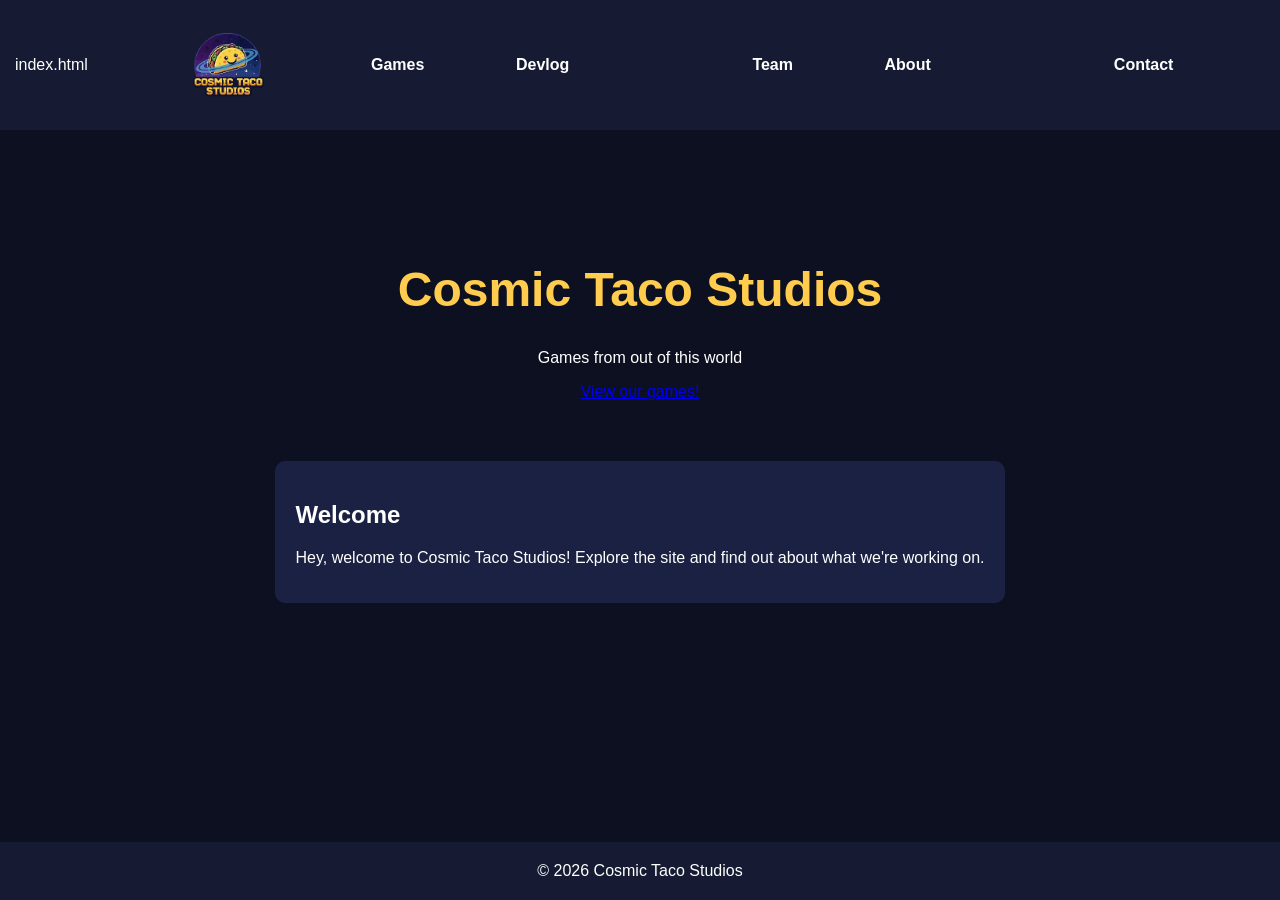
==== index.html @ 986f94b6 "Update index.html" ====
<!DOCTYPE html>
<html>
<head>
    <title>Cosmic Taco Studios</title>
    <link rel="stylesheet" href="style.css">
</head>
<body>

<header>
<nav>
    index.html
    <img src="images/logo.png" alt="Cosmic Taco Studios Logo" class="logo">
</a>



    <a href="games.html">Games</a>
    <a href="devlog.html">Devlog<a/>
    <a href="team.html">Team</a>
    <a href="about.html">About<a/>
    <a href="contact.html">Contact<a/>
</nav>
</header>

<main>

<div class="hero">
    <h1>Cosmic Taco Studios</h1>

    <p>
        Games from out of this world
    </p>

    
        <a href="games.html">View our games!</a>
    </a>
</div>

<div class="card">
    <h2>Welcome</h2>

    <p>
        Hey, welcome to Cosmic Taco Studios! Explore the site and find out about what we're working on.
    </p>
</div>

</main>

<footer>
    © 2026 Cosmic Taco Studios
</footer>

</body>
</html>
---- style.css ----
body {
    margin: 0;
    font-family: Arial, sans-serif;
    background: #0d1020;
    color: white;
    min-height: 100vh;
    display: flex;
    flex-direction: column;
}

header {
    background: #161b33;
    padding: 15px;
}

nav {
    display: flex;
    align-items: center;
    justify-content: space-between;
}

.logo {
    height: 100px;
    cursor: pointer;
    transistion: transform 0.2s;
}
.logo:hover {
    transform: scale(1.05);
}

nav ul {
    list-style: none;
    display: flex;
    gap: 20px;
    padding: 0;
}

nav a {
    color: white;
    text-decoration: none;
    font-weight: bold;
}

nav a:hover {
    color: #ffcc4d;
}

main {
    max-width: 1000px;
    margin: auto;
    padding: 40px 20px;
}

.card {
    background: #1a2142;
    padding: 20px;
    margin-bottom: 20px;
    border-radius: 10px;
}

.hero {
    text-align: center;
    padding: 60px 20px;
}

.hero h1 {
    color: #ffcc4d;
    font-size: 3rem;
}

.button {
    display: inline-block;
    background: #ffcc4d;
    color: black;
    padding: 10px 20px;
    border-radius: 8px;
    text-decoration: none;
    font-weight: bold;
}




main {
    flex: 1;
}

footer {
    display: flex;
    justify-content: center;
    text-align: center;
    padding: 20px;
    background: #161b33;
}
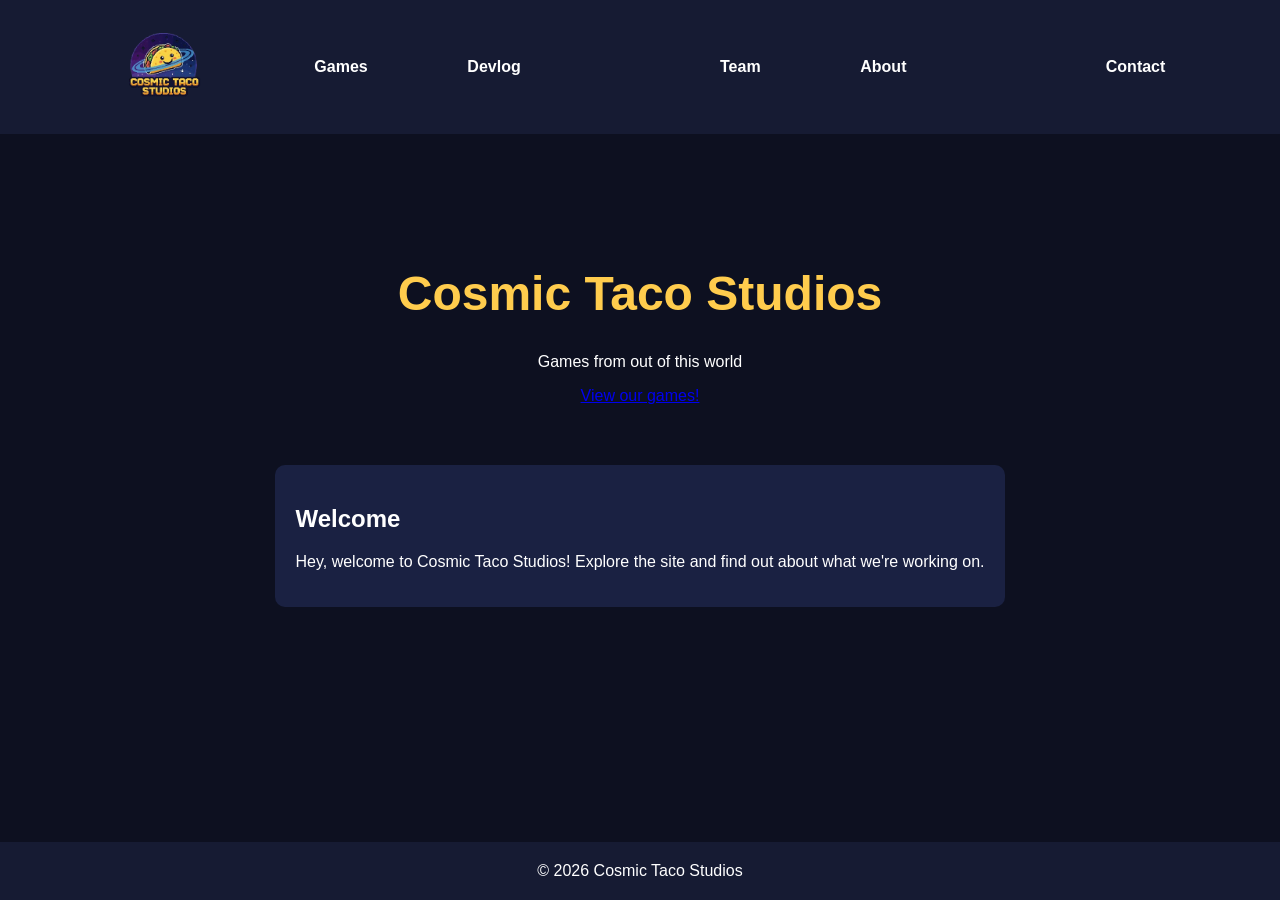
==== commit 40ca91ae: "Update index.html" ====
--- a/index.html
+++ b/index.html
@@ -8,7 +8,8 @@
 
 <header>
 <nav>
-    index.html
+<a>
+    <a href="index.html">
     <img src="images/logo.png" alt="Cosmic Taco Studios Logo" class="logo">
 </a>
 
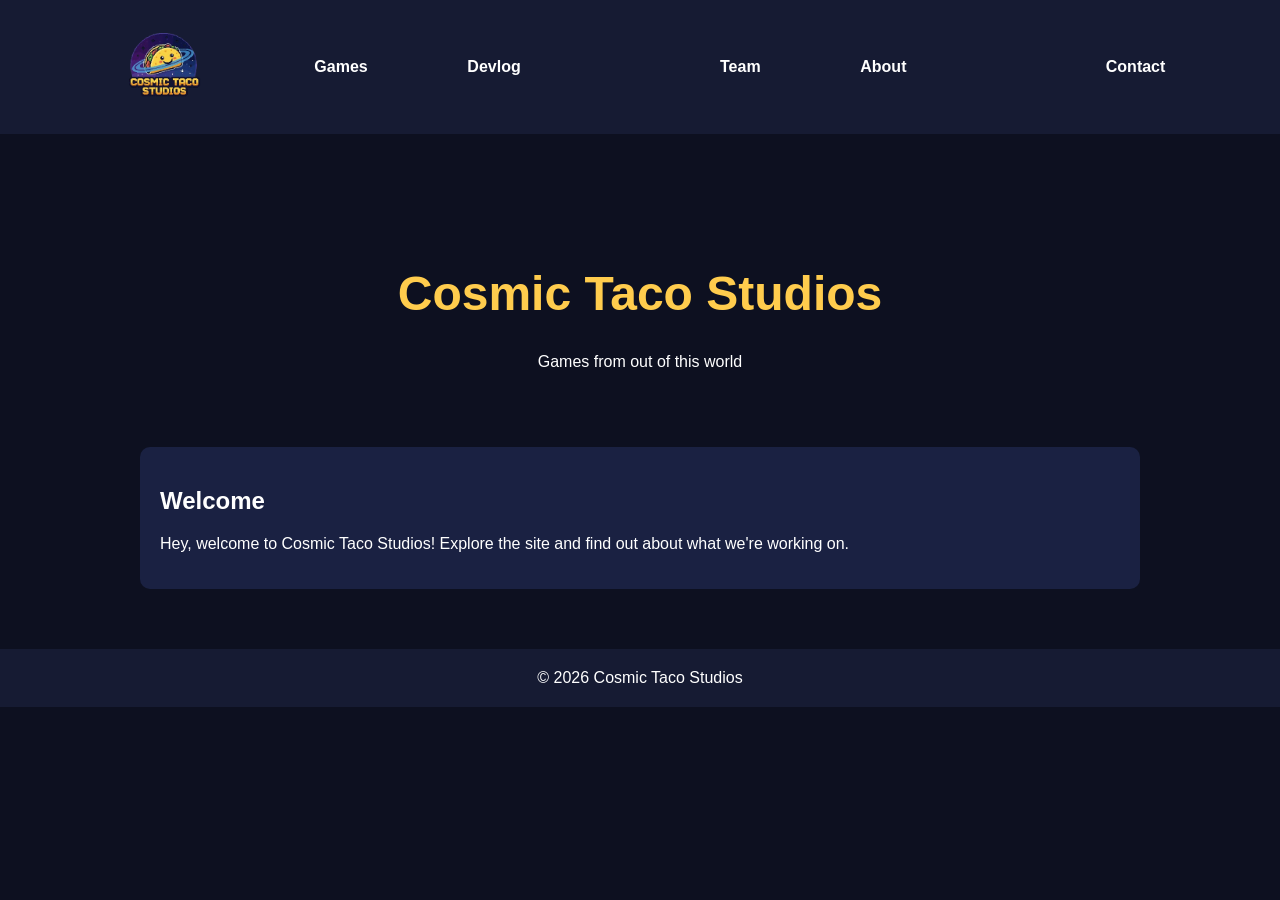
==== commit 78ea285e: "Update index.html" ====
--- a/index.html
+++ b/index.html
@@ -31,10 +31,6 @@
     <p>
         Games from out of this world
     </p>
-
-    
-        <a href="games.html">View our games!</a>
-    </a>
 </div>
 
 <div class="card">
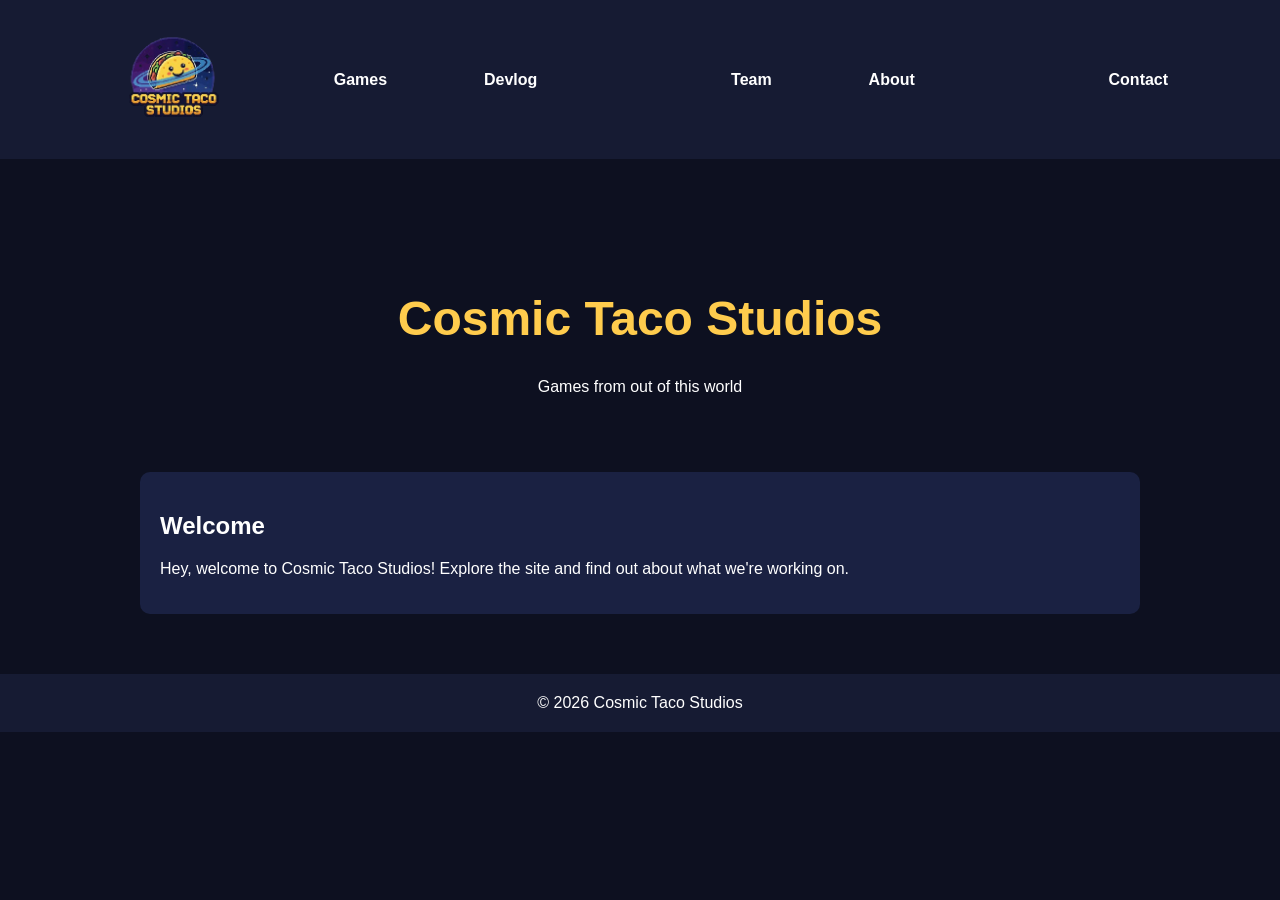
==== commit 8185d113: "Update index.html" ====
--- a/index.html
+++ b/index.html
@@ -42,10 +42,9 @@
 </div>
 
 </main>
+</body>
 
 <footer>
     © 2026 Cosmic Taco Studios
 </footer>
-
-</body>
 </html>
--- a/style.css
+++ b/style.css
@@ -20,7 +20,7 @@
 }
 
 .logo {
-    height: 100px;
+    height: 125px;
     cursor: pointer;
     transistion: transform 0.2s;
 }
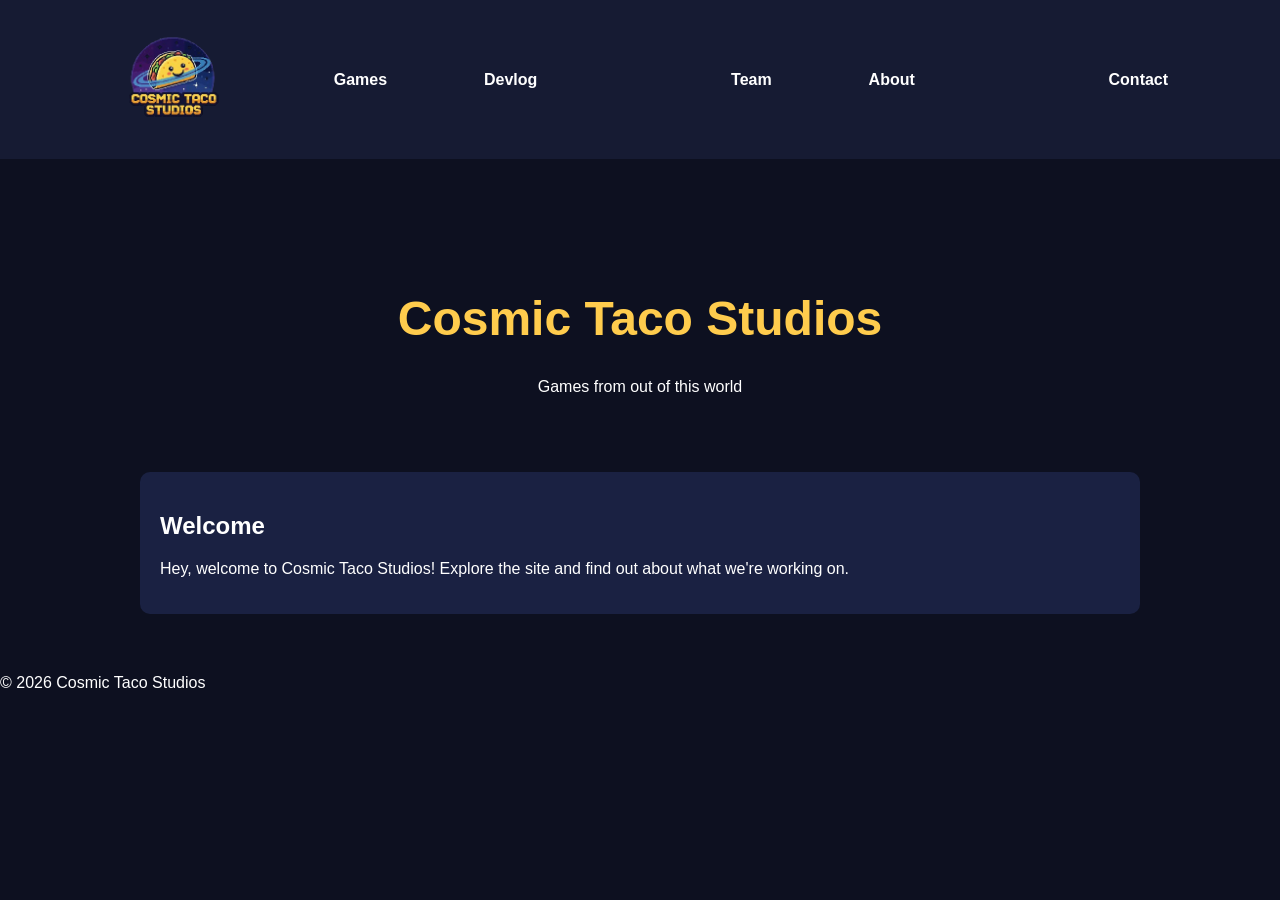
==== commit 01f930b7: "Update index.html" ====
--- a/style.css
+++ b/style.css
@@ -85,7 +85,7 @@
     flex: 1;
 }
 
-footer {
+.footer-top{
     display: flex;
     justify-content: center;
     text-align: center;
